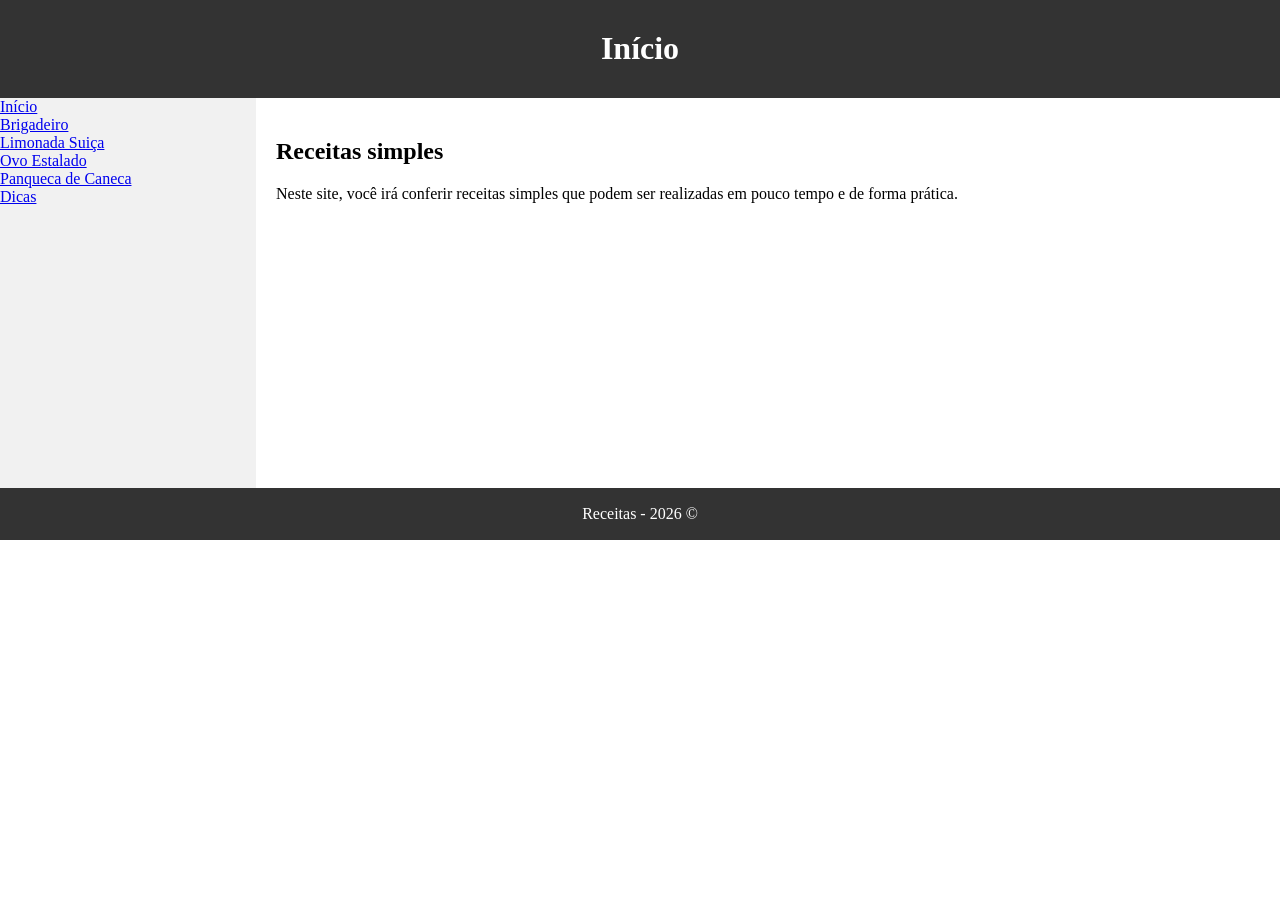
==== HTML/index.html @ fe46e52a "Commit inicial" ====
<!DOCTYPE html>
<html lang="pt-BR">

<head>
    <meta charset="UTF-8">
    <meta name="viewport" content="width=device-width, initial-scale=1.0">
    <meta http-equiv="content-language" content="pt-br">
    <meta name="author" content="Rivaldo Filho">
    <meta name="description" content="">
    <meta name="keywords" content="">
    <title>Início</title>
    <link rel="stylesheet" href="../CSS/index.css">
</head>

<body>
    <div id="header">
        <h1>Início</h1>
    </div>

    <div id="menu">
        <a href="index.html">Início</a> <br>
        <a href="brigadeiro.html">Brigadeiro</a> <br>
        <a href="limonada.html">Limonada Suiça</a> <br>
        <a href="ovo.html">Ovo Estalado</a> <br>
        <a href="panqueca.html">Panqueca de Caneca</a> <br>
        <a href="dicas.html">Dicas</a>
    </div>

    <div id="main">
        <h2>Receitas simples</h2>

        <p>
            Neste site, você irá conferir receitas simples que podem ser realizadas em pouco tempo e de forma prática.
        </p>
    </div>
    <div id="footer">
        <p> Receitas - 2026 &copy </p>
    </div>
</body>

</html>
---- CSS/index.css ----
body{
        margin: 0%;
    }
    #header {
            background-color: #333;
            color: white;
            padding: 9px;
            text-align: center;
        }

        #menu {
            float: left;
            width: 20%;
            height: 390px;
            background-color: #f1f1f1;
        }

        #main {
            margin-left: 20%;
            height: 350px;
            padding: 20px;
        }

        #footer {
            background-color: #333;
            color: white;
            padding: 1px;
            text-align: center;
        }
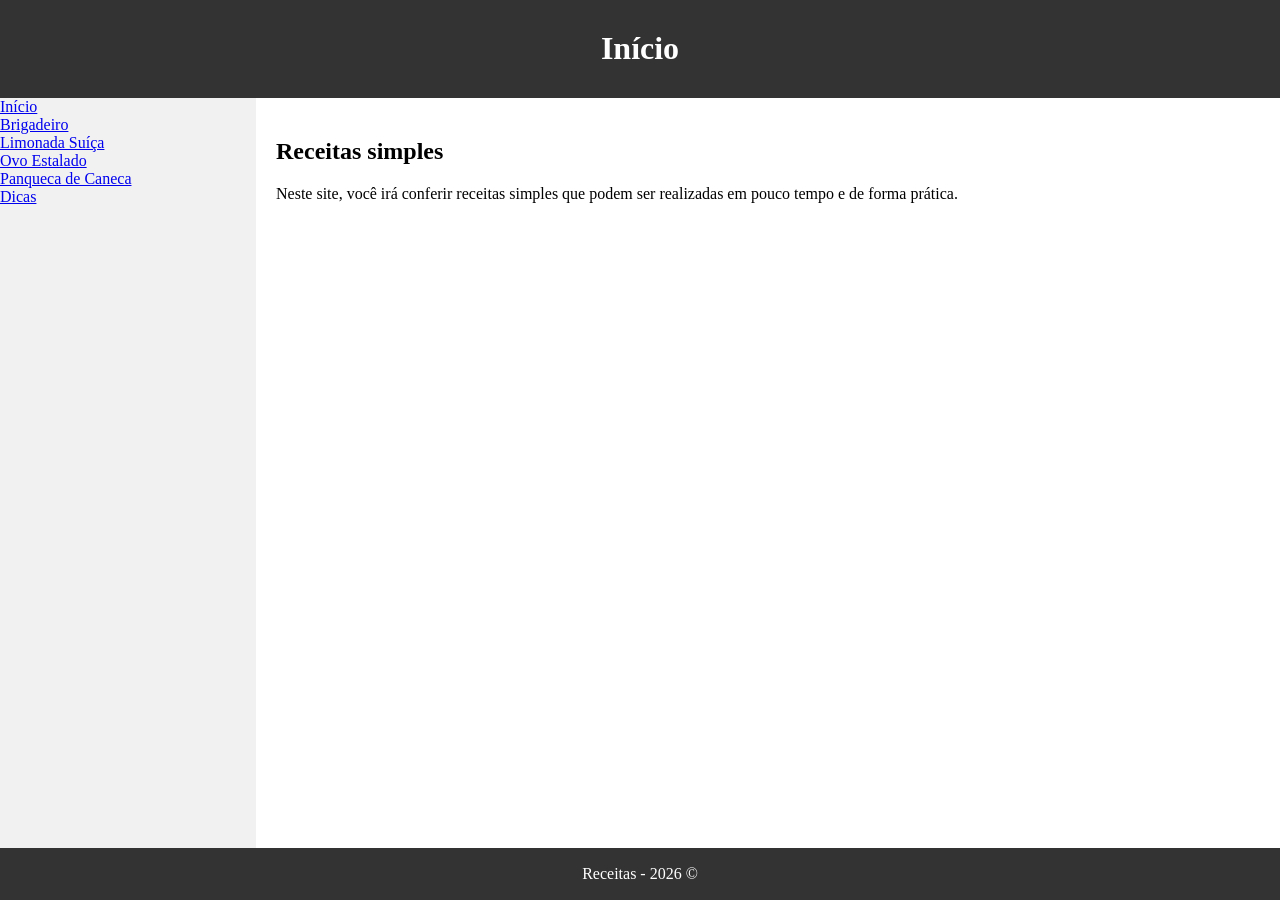
==== commit d2b35a69: "Correção: Alinhamento do menu lateral e do conteúdo principal" ====
--- a/HTML/index.html
+++ b/HTML/index.html
@@ -17,24 +17,30 @@
         <h1>Início</h1>
     </div>
 
-    <div id="menu">
-        <a href="index.html">Início</a> <br>
-        <a href="brigadeiro.html">Brigadeiro</a> <br>
-        <a href="limonada.html">Limonada Suiça</a> <br>
-        <a href="ovo.html">Ovo Estalado</a> <br>
-        <a href="panqueca.html">Panqueca de Caneca</a> <br>
-        <a href="dicas.html">Dicas</a>
+    <div id="conteudo">
+
+        <div id="menu">
+            <a href="index.html">Início</a> <br>
+            <a href="brigadeiro.html">Brigadeiro</a> <br>
+            <a href="limonada.html">Limonada Suíça</a> <br>
+            <a href="ovo.html">Ovo Estalado</a> <br>
+            <a href="panqueca.html">Panqueca de Caneca</a> <br>
+            <a href="dicas.html">Dicas</a>
+        </div>
+
+        <div id="main">
+            <h2>Receitas simples</h2>
+
+            <p>
+                Neste site, você irá conferir receitas simples
+                que podem ser realizadas em pouco tempo e de forma prática.
+            </p>
+        </div>
+
     </div>
 
-    <div id="main">
-        <h2>Receitas simples</h2>
-
-        <p>
-            Neste site, você irá conferir receitas simples que podem ser realizadas em pouco tempo e de forma prática.
-        </p>
-    </div>
     <div id="footer">
-        <p> Receitas - 2026 &copy </p>
+        <p>Receitas - 2026 &copy;</p>
     </div>
 </body>
 
--- a/CSS/index.css
+++ b/CSS/index.css
@@ -1,29 +1,35 @@
-    body{
-        margin: 0%;
-    }
-    #header {
-            background-color: #333;
-            color: white;
-            padding: 9px;
-            text-align: center;
-        }
+body {
+    margin: 0;
+    min-height: 100vh;
+    display: flex;
+    flex-direction: column;
+}
 
-        #menu {
-            float: left;
-            width: 20%;
-            height: 390px;
-            background-color: #f1f1f1;
-        }
+#header {
+    background-color: #333;
+    color: white;
+    padding: 9px;
+    text-align: center;
+}
 
-        #main {
-            margin-left: 20%;
-            height: 350px;
-            padding: 20px;
-        }
+#conteudo {
+    display: flex;
+    flex: 1;
+}
 
-        #footer {
-            background-color: #333;
-            color: white;
-            padding: 1px;
-            text-align: center;
-        }+#menu {
+    width: 20%;
+    background-color: #f1f1f1;
+}
+
+#main {
+    flex: 1;
+    padding: 20px;
+}
+
+#footer {
+    background-color: #333;
+    color: white;
+    padding: 1px;
+    text-align: center;
+}
